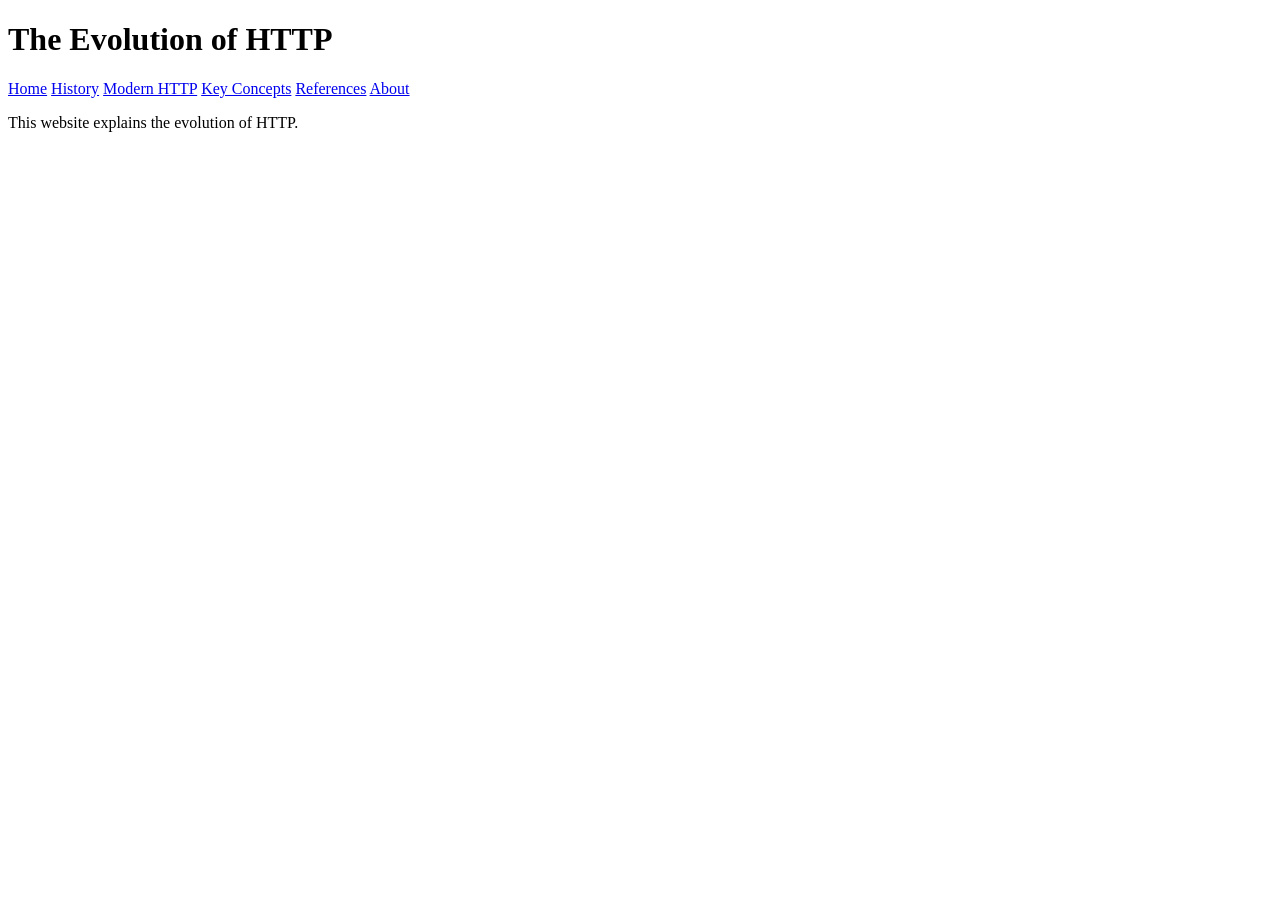
==== index.html @ ac3f4fe1 "Add initial HTML structure for HTTP evolution site" ====
<!DOCTYPE html>
<html>
<head>
  <title>Evolution of HTTP</title>
  <link rel="stylesheet" href="style.css">
</head>

<body>

<header>
  <h1>The Evolution of HTTP</h1>
</header>

<nav>
  <a href="index.html">Home</a>
  <a href="history.html">History</a>
  <a href="modern.html">Modern HTTP</a>
  <a href="concepts.html">Key Concepts</a>
  <a href="references.html">References</a>
  <a href="about.html">About</a>
</nav>

<main>
  <p>This website explains the evolution of HTTP.</p>
</main>

</body>
</html>
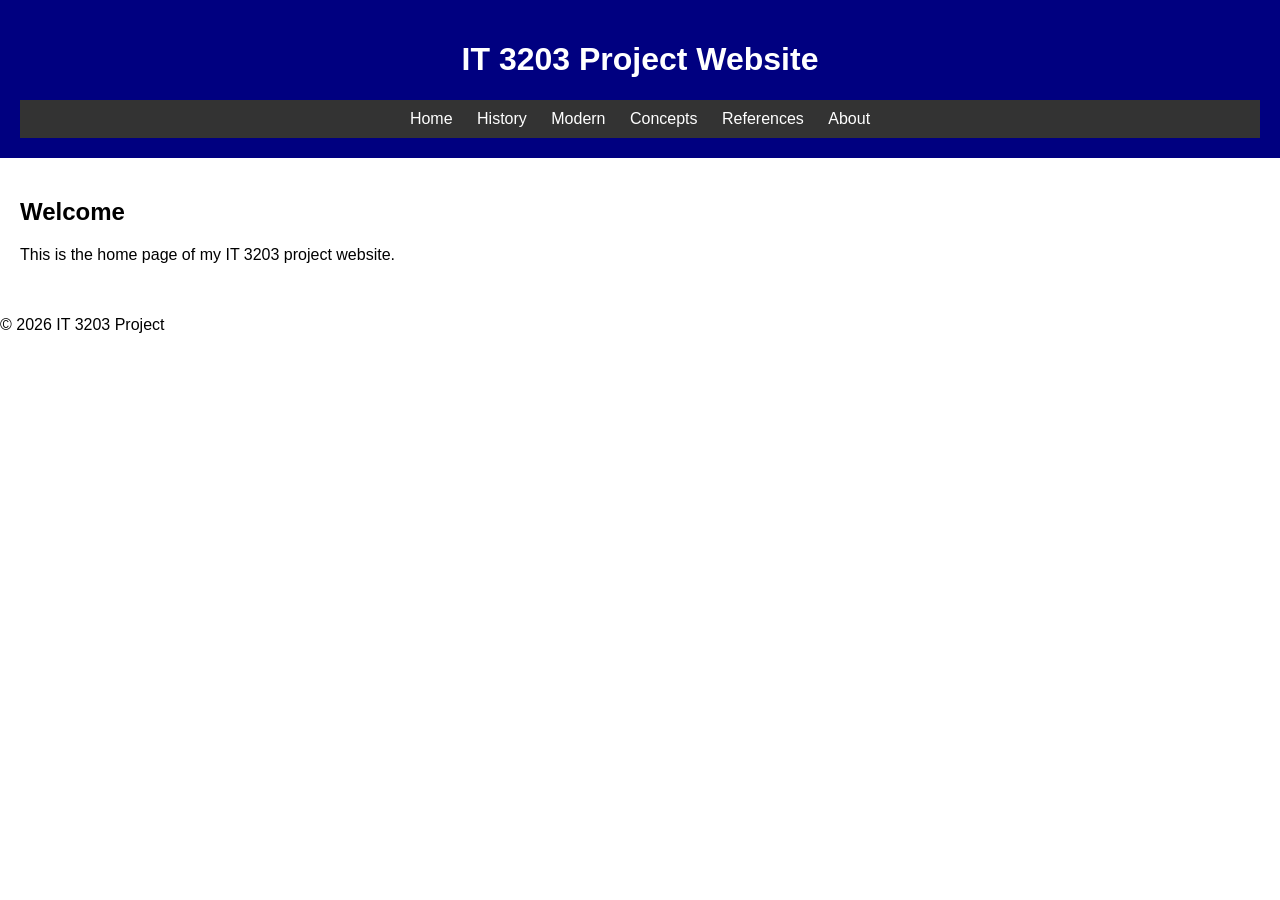
==== commit d1355fae: "Update index.html for IT 3203 project website" ====
--- a/index.html
+++ b/index.html
@@ -1,28 +1,32 @@
 <!DOCTYPE html>
-<html>
+<html lang="en">
 <head>
-  <title>Evolution of HTTP</title>
-  <link rel="stylesheet" href="style.css">
+    <meta charset="UTF-8">
+    <title>Home - IT 3203 Project</title>
+    <link rel="stylesheet" href="style.css">
 </head>
-
 <body>
 
-<header>
-  <h1>The Evolution of HTTP</h1>
-</header>
+    <header>
+        <h1>IT 3203 Project Website</h1>
+        <nav>
+            <a href="index.html">Home</a>
+            <a href="history.html">History</a>
+            <a href="modern.html">Modern</a>
+            <a href="concepts.html">Concepts</a>
+            <a href="references.html">References</a>
+            <a href="about.html">About</a>
+        </nav>
+    </header>
 
-<nav>
-  <a href="index.html">Home</a>
-  <a href="history.html">History</a>
-  <a href="modern.html">Modern HTTP</a>
-  <a href="concepts.html">Key Concepts</a>
-  <a href="references.html">References</a>
-  <a href="about.html">About</a>
-</nav>
+    <main>
+        <h2>Welcome</h2>
+        <p>This is the home page of my IT 3203 project website.</p>
+    </main>
 
-<main>
-  <p>This website explains the evolution of HTTP.</p>
-</main>
+    <footer>
+        <p>&copy; 2026 IT 3203 Project</p>
+    </footer>
 
 </body>
 </html>
--- a/style.css
+++ b/style.css
@@ -0,0 +1,31 @@
+body {
+  font-family: Arial;
+  margin: 0;
+}
+
+header {
+  background: navy;
+  color: white;
+  padding: 20px;
+  text-align: center;
+}
+
+nav {
+  background: #333;
+  padding: 10px;
+  text-align: center;
+}
+
+nav a {
+  color: white;
+  margin: 10px;
+  text-decoration: none;
+}
+
+nav a:hover {
+  color: yellow;
+}
+
+main {
+  padding: 20px;
+}
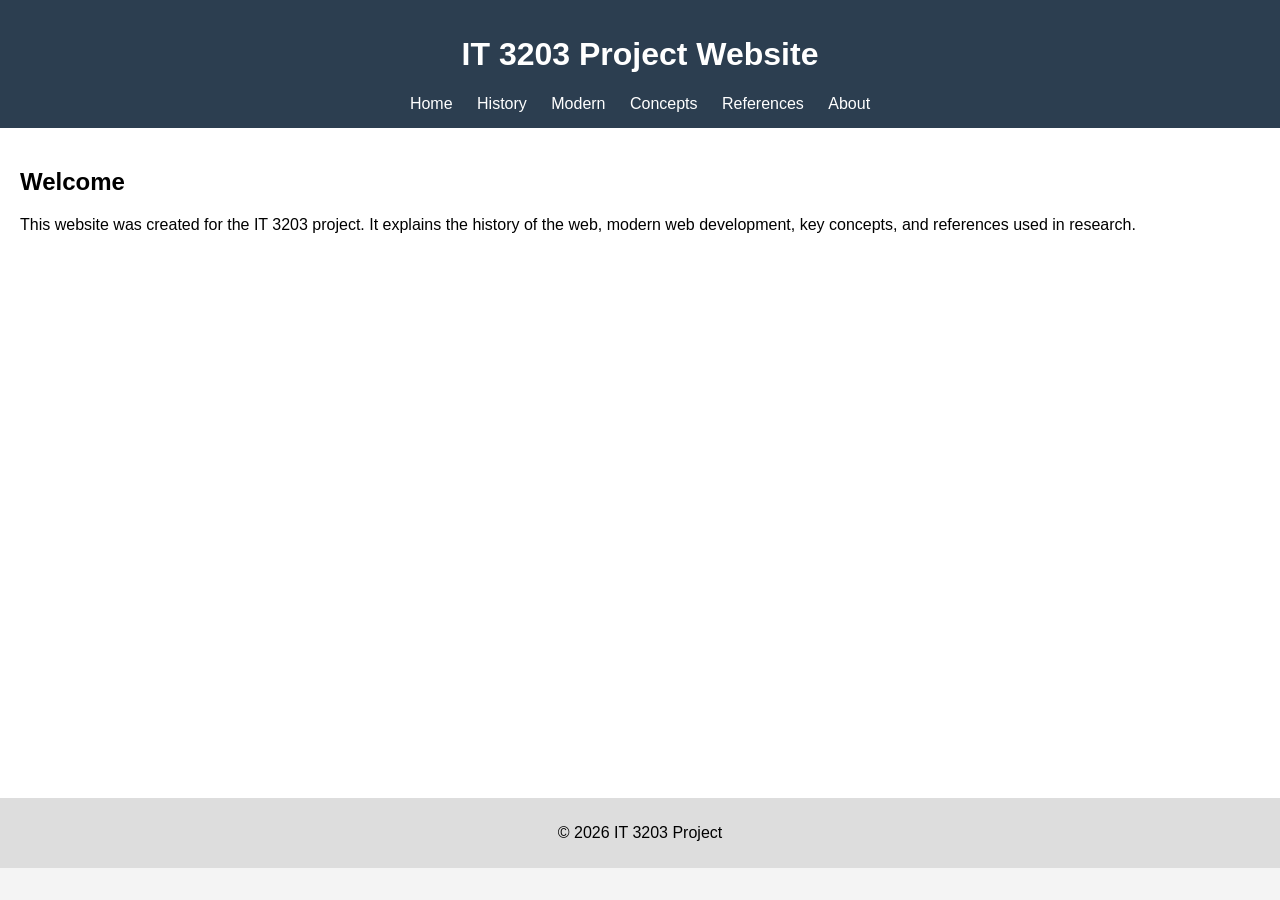
==== commit ca38227e: "Refactor index.html structure and update content Reorganized header and main sections, updated conte" ====
--- a/index.html
+++ b/index.html
@@ -7,26 +7,27 @@
 </head>
 <body>
 
-    <header>
-        <h1>IT 3203 Project Website</h1>
-        <nav>
-            <a href="index.html">Home</a>
-            <a href="history.html">History</a>
-            <a href="modern.html">Modern</a>
-            <a href="concepts.html">Concepts</a>
-            <a href="references.html">References</a>
-            <a href="about.html">About</a>
-        </nav>
-    </header>
+<header>
+    <h1>IT 3203 Project Website</h1>
 
-    <main>
-        <h2>Welcome</h2>
-        <p>This is the home page of my IT 3203 project website.</p>
-    </main>
+    <nav>
+        <a href="index.html">Home</a>
+        <a href="history.html">History</a>
+        <a href="modern.html">Modern</a>
+        <a href="concepts.html">Concepts</a>
+        <a href="references.html">References</a>
+        <a href="about.html">About</a>
+    </nav>
+</header>
 
-    <footer>
-        <p>&copy; 2026 IT 3203 Project</p>
-    </footer>
+<main>
+    <h2>Welcome</h2>
+    <p>This website was created for the IT 3203 project. It explains the history of the web, modern web development, key concepts, and references used in research.</p>
+</main>
+
+<footer>
+    <p>&copy; 2026 IT 3203 Project</p>
+</footer>
 
 </body>
 </html>
--- a/style.css
+++ b/style.css
@@ -1,31 +1,35 @@
 body {
-  font-family: Arial;
-  margin: 0;
+    font-family: Arial, sans-serif;
+    margin: 0;
+    padding: 0;
+    background: #f4f4f4;
 }
 
 header {
-  background: navy;
-  color: white;
-  padding: 20px;
-  text-align: center;
-}
-
-nav {
-  background: #333;
-  padding: 10px;
-  text-align: center;
+    background: #2c3e50;
+    color: white;
+    padding: 15px;
+    text-align: center;
 }
 
 nav a {
-  color: white;
-  margin: 10px;
-  text-decoration: none;
+    color: white;
+    margin: 0 10px;
+    text-decoration: none;
 }
 
 nav a:hover {
-  color: yellow;
+    text-decoration: underline;
 }
 
 main {
-  padding: 20px;
+    padding: 20px;
+    background: white;
+    min-height: 70vh;
 }
+
+footer {
+    text-align: center;
+    padding: 10px;
+    background: #ddd;
+}
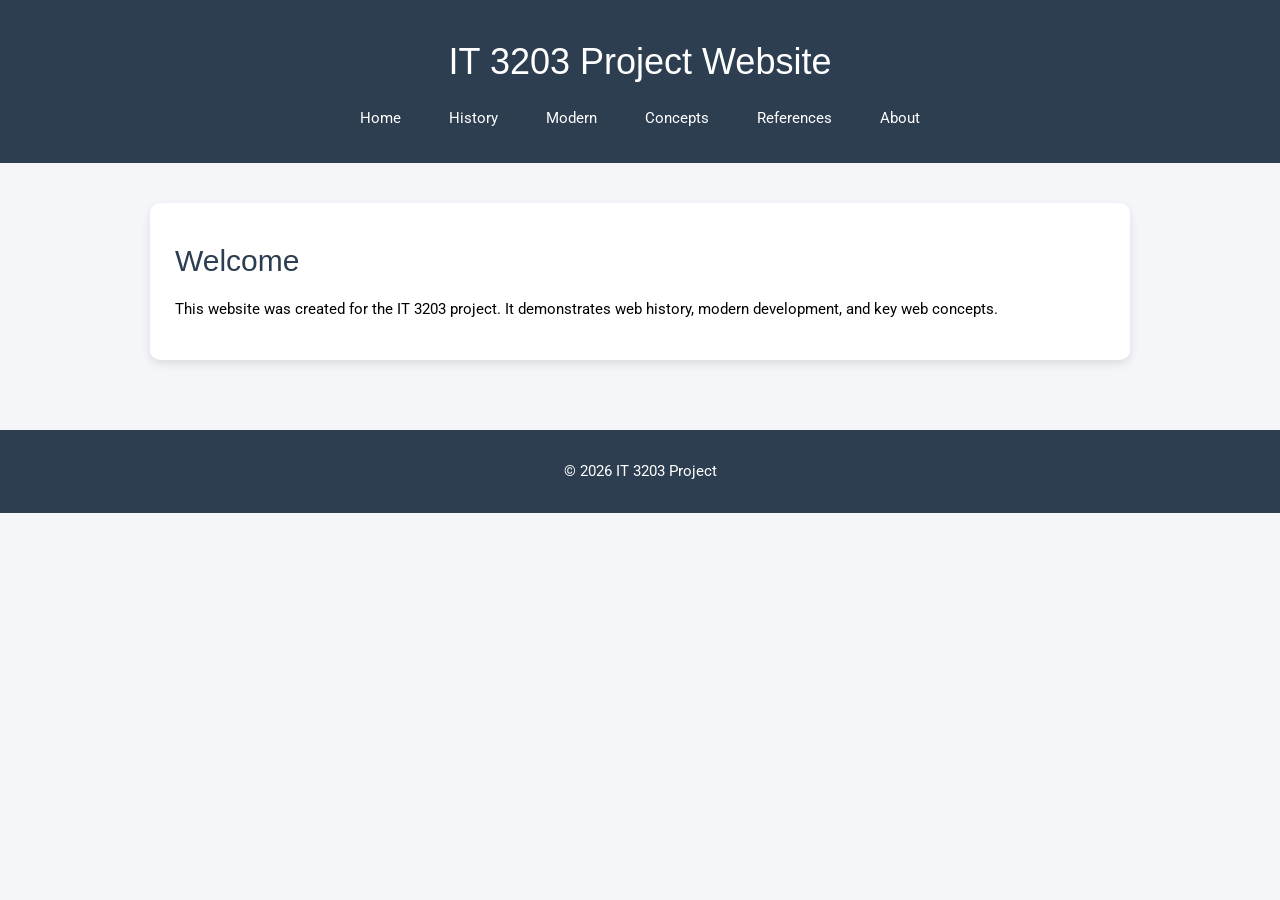
==== commit e1493aa6: "Revise welcome section and update footer copyright Updated content and structure for the project web" ====
--- a/index.html
+++ b/index.html
@@ -3,8 +3,12 @@
 <head>
     <meta charset="UTF-8">
     <title>Home - IT 3203 Project</title>
+
+    <link rel="stylesheet" href="https://www.w3schools.com/w3css/4/w3.css">
+    <link href="https://fonts.googleapis.com/css2?family=Roboto:wght@300;400;700&display=swap" rel="stylesheet">
     <link rel="stylesheet" href="style.css">
 </head>
+
 <body>
 
 <header>
@@ -21,12 +25,14 @@
 </header>
 
 <main>
-    <h2>Welcome</h2>
-    <p>This website was created for the IT 3203 project. It explains the history of the web, modern web development, key concepts, and references used in research.</p>
+    <div class="card">
+        <h2>Welcome</h2>
+        <p>This website was created for the IT 3203 project. It demonstrates web history, modern development, and key web concepts.</p>
+    </div>
 </main>
 
 <footer>
-    <p>&copy; 2026 IT 3203 Project</p>
+    <p>© 2026 IT 3203 Project</p>
 </footer>
 
 </body>
--- a/style.css
+++ b/style.css
@@ -1,35 +1,69 @@
+/* ===== GLOBAL ===== */
 body {
-    font-family: Arial, sans-serif;
-    margin: 0;
-    padding: 0;
-    background: #f4f4f4;
+    font-family: "Roboto", Arial, sans-serif;
+    background-color: #f4f6f9;
 }
 
+/* ===== TOP HEADER ===== */
 header {
     background: #2c3e50;
     color: white;
-    padding: 15px;
     text-align: center;
+    padding: 25px 10px;
+}
+
+/* ===== NAVIGATION BAR ===== */
+nav {
+    margin-top: 10px;
 }
 
 nav a {
     color: white;
+    text-decoration: none;
     margin: 0 10px;
-    text-decoration: none;
+    padding: 8px 12px;
+    border-radius: 6px;
+    display: inline-block;
 }
 
 nav a:hover {
-    text-decoration: underline;
+    background-color: rgba(255,255,255,0.2);
 }
 
+/* ===== MAIN LAYOUT ===== */
 main {
-    padding: 20px;
-    background: white;
-    min-height: 70vh;
+    max-width: 1000px;
+    margin: 30px auto;
+    padding: 10px;
 }
 
+/* ===== W3 CARD STYLE SECTIONS ===== */
+.card {
+    background: white;
+    padding: 25px;
+    margin-bottom: 20px;
+    border-radius: 10px;
+    box-shadow: 0 4px 10px rgba(0,0,0,0.1);
+}
+
+/* ===== HEADINGS ===== */
+h2 {
+    color: #2c3e50;
+}
+
+/* ===== FOOTER ===== */
 footer {
+    background: #2c3e50;
+    color: white;
     text-align: center;
-    padding: 10px;
-    background: #ddd;
+    padding: 15px;
+    margin-top: 40px;
 }
+
+/* ===== MOBILE RESPONSIVE ===== */
+@media (max-width: 768px) {
+    nav a {
+        display: block;
+        margin: 5px 0;
+    }
+}
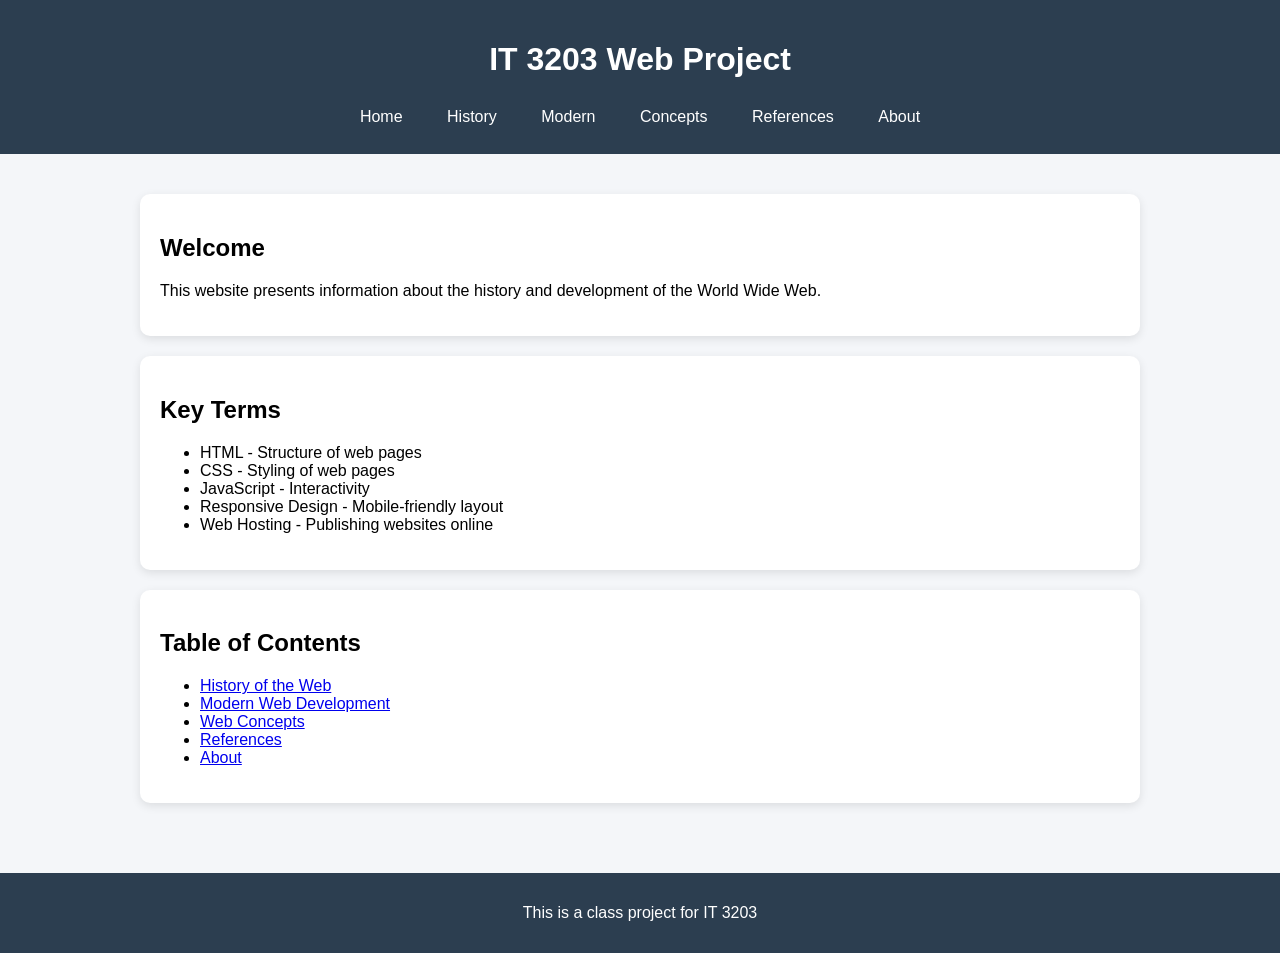
==== commit 1d837420: "Update index.html content and structure" ====
--- a/index.html
+++ b/index.html
@@ -3,16 +3,13 @@
 <head>
     <meta charset="UTF-8">
     <title>Home - IT 3203 Project</title>
-
-    <link rel="stylesheet" href="https://www.w3schools.com/w3css/4/w3.css">
-    <link href="https://fonts.googleapis.com/css2?family=Roboto:wght@300;400;700&display=swap" rel="stylesheet">
     <link rel="stylesheet" href="style.css">
 </head>
 
 <body>
 
 <header>
-    <h1>IT 3203 Project Website</h1>
+    <h1>IT 3203 Web Project</h1>
 
     <nav>
         <a href="index.html">Home</a>
@@ -25,14 +22,38 @@
 </header>
 
 <main>
-    <div class="card">
-        <h2>Welcome</h2>
-        <p>This website was created for the IT 3203 project. It demonstrates web history, modern development, and key web concepts.</p>
-    </div>
+
+<div class="card">
+    <h2>Welcome</h2>
+    <p>This website presents information about the history and development of the World Wide Web.</p>
+</div>
+
+<div class="card">
+    <h2>Key Terms</h2>
+    <ul>
+        <li>HTML - Structure of web pages</li>
+        <li>CSS - Styling of web pages</li>
+        <li>JavaScript - Interactivity</li>
+        <li>Responsive Design - Mobile-friendly layout</li>
+        <li>Web Hosting - Publishing websites online</li>
+    </ul>
+</div>
+
+<div class="card">
+    <h2>Table of Contents</h2>
+    <ul>
+        <li><a href="history.html">History of the Web</a></li>
+        <li><a href="modern.html">Modern Web Development</a></li>
+        <li><a href="concepts.html">Web Concepts</a></li>
+        <li><a href="references.html">References</a></li>
+        <li><a href="about.html">About</a></li>
+    </ul>
+</div>
+
 </main>
 
 <footer>
-    <p>© 2026 IT 3203 Project</p>
+    <p>This is a class project for IT 3203</p>
 </footer>
 
 </body>
--- a/style.css
+++ b/style.css
@@ -1,57 +1,43 @@
-/* ===== GLOBAL ===== */
 body {
-    font-family: "Roboto", Arial, sans-serif;
+    font-family: Arial, sans-serif;
     background-color: #f4f6f9;
+    margin: 0;
 }
 
-/* ===== TOP HEADER ===== */
 header {
     background: #2c3e50;
     color: white;
     text-align: center;
-    padding: 25px 10px;
-}
-
-/* ===== NAVIGATION BAR ===== */
-nav {
-    margin-top: 10px;
+    padding: 20px;
 }
 
 nav a {
     color: white;
     text-decoration: none;
-    margin: 0 10px;
+    margin: 0 8px;
     padding: 8px 12px;
-    border-radius: 6px;
     display: inline-block;
+    border-radius: 5px;
 }
 
 nav a:hover {
-    background-color: rgba(255,255,255,0.2);
+    background: rgba(255,255,255,0.2);
 }
 
-/* ===== MAIN LAYOUT ===== */
 main {
     max-width: 1000px;
     margin: 30px auto;
     padding: 10px;
 }
 
-/* ===== W3 CARD STYLE SECTIONS ===== */
 .card {
     background: white;
-    padding: 25px;
+    padding: 20px;
     margin-bottom: 20px;
     border-radius: 10px;
-    box-shadow: 0 4px 10px rgba(0,0,0,0.1);
+    box-shadow: 0 3px 10px rgba(0,0,0,0.1);
 }
 
-/* ===== HEADINGS ===== */
-h2 {
-    color: #2c3e50;
-}
-
-/* ===== FOOTER ===== */
 footer {
     background: #2c3e50;
     color: white;
@@ -60,10 +46,12 @@
     margin-top: 40px;
 }
 
-/* ===== MOBILE RESPONSIVE ===== */
-@media (max-width: 768px) {
-    nav a {
-        display: block;
-        margin: 5px 0;
-    }
+table {
+    width: 100%;
+    border-collapse: collapse;
 }
+
+th, td {
+    border: 1px solid #ccc;
+    padding: 10px;
+}
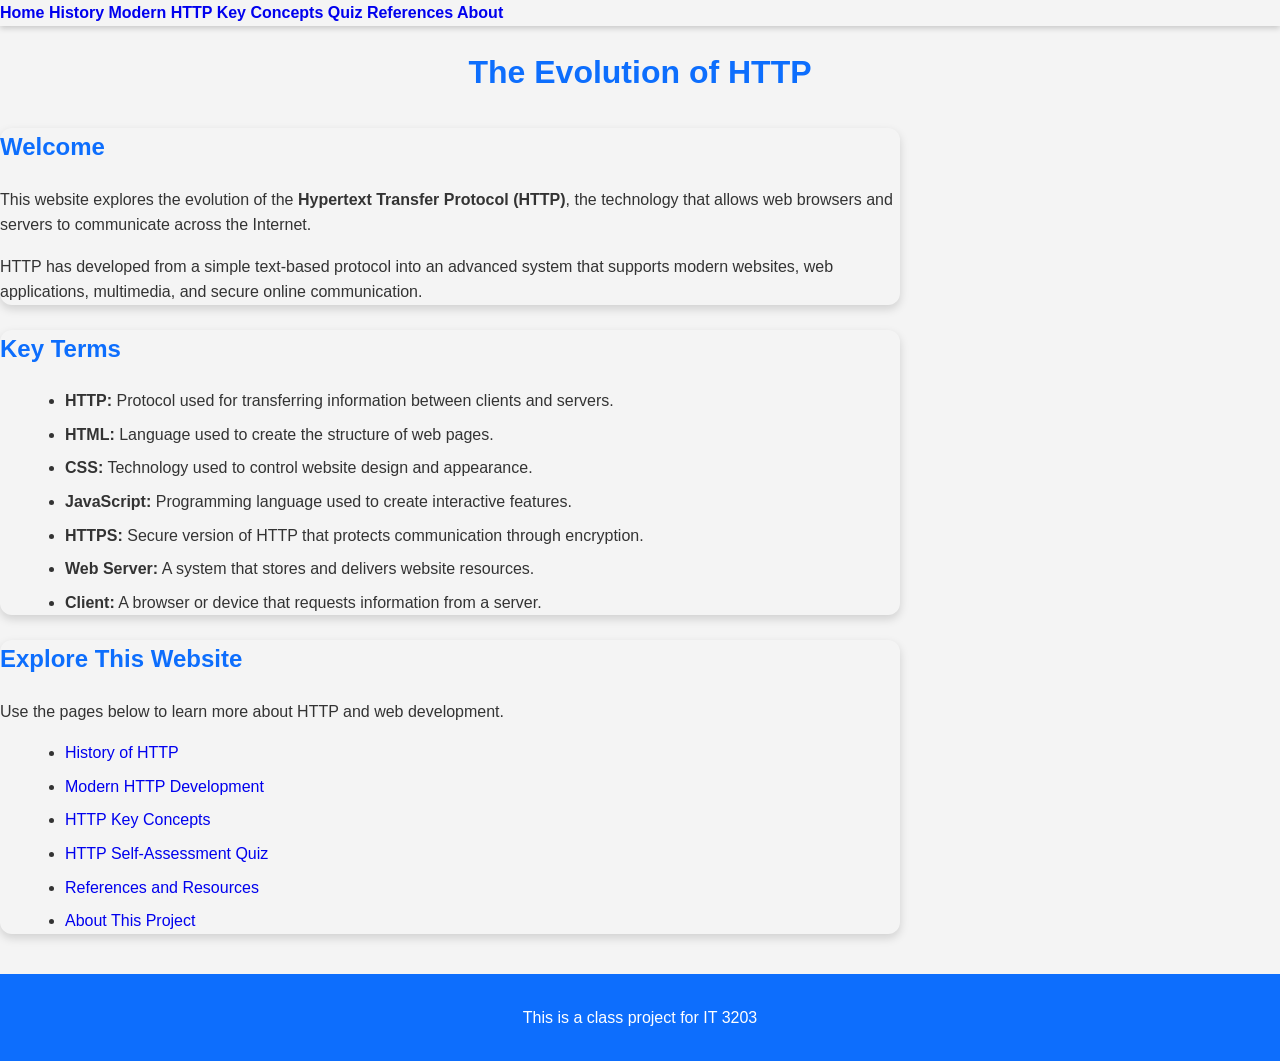
==== commit 7d802bb0: "Update index.html" ====
--- a/index.html
+++ b/index.html
@@ -1,60 +1,231 @@
 <!DOCTYPE html>
 <html lang="en">
+
 <head>
+
     <meta charset="UTF-8">
-    <title>Home - IT 3203 Project</title>
+    <meta name="viewport" content="width=device-width, initial-scale=1.0">
+
+    <title>Home - Evolution of HTTP</title>
+
+    <!-- Main stylesheet -->
     <link rel="stylesheet" href="style.css">
+
+    <!-- W3.CSS Framework -->
+    <link rel="stylesheet" href="https://www.w3schools.com/w3css/5/w3.css">
+
 </head>
 
+
 <body>
 
+
+<!-- Navigation Menu -->
 <header>
-    <h1>IT 3203 Web Project</h1>
-
-    <nav>
-        <a href="index.html">Home</a>
-        <a href="history.html">History</a>
-        <a href="modern.html">Modern</a>
-        <a href="concepts.html">Concepts</a>
-        <a href="references.html">References</a>
-        <a href="about.html">About</a>
-    </nav>
+
+<div class="w3-bar w3-blue">
+
+    <a href="index.html" class="w3-bar-item w3-button w3-dark-grey">
+        Home
+    </a>
+
+    <a href="history.html" class="w3-bar-item w3-button">
+        History
+    </a>
+
+    <a href="modern.html" class="w3-bar-item w3-button">
+        Modern HTTP
+    </a>
+
+    <a href="concepts.html" class="w3-bar-item w3-button">
+        Key Concepts
+    </a>
+
+    <a href="quiz.html" class="w3-bar-item w3-button">
+        Quiz
+    </a>
+
+    <a href="references.html" class="w3-bar-item w3-button">
+        References
+    </a>
+
+    <a href="about.html" class="w3-bar-item w3-button">
+        About
+    </a>
+
+</div>
+
+
+<h1>The Evolution of HTTP</h1>
+
+
 </header>
 
-<main>
-
-<div class="card">
-    <h2>Welcome</h2>
-    <p>This website presents information about the history and development of the World Wide Web.</p>
-</div>
-
-<div class="card">
-    <h2>Key Terms</h2>
-    <ul>
-        <li>HTML - Structure of web pages</li>
-        <li>CSS - Styling of web pages</li>
-        <li>JavaScript - Interactivity</li>
-        <li>Responsive Design - Mobile-friendly layout</li>
-        <li>Web Hosting - Publishing websites online</li>
-    </ul>
-</div>
-
-<div class="card">
-    <h2>Table of Contents</h2>
-    <ul>
-        <li><a href="history.html">History of the Web</a></li>
-        <li><a href="modern.html">Modern Web Development</a></li>
-        <li><a href="concepts.html">Web Concepts</a></li>
-        <li><a href="references.html">References</a></li>
-        <li><a href="about.html">About</a></li>
-    </ul>
-</div>
+
+
+
+<!-- Main Website Content -->
+<main class="w3-content" style="max-width:900px; margin-top:30px;">
+
+
+
+<!-- Introduction Section -->
+<div class="card w3-card w3-padding w3-white">
+
+
+<h2>Welcome</h2>
+
+
+<p>
+This website explores the evolution of the 
+<b>Hypertext Transfer Protocol (HTTP)</b>, the technology that allows
+web browsers and servers to communicate across the Internet.
+</p>
+
+
+<p>
+HTTP has developed from a simple text-based protocol into an advanced
+system that supports modern websites, web applications, multimedia,
+and secure online communication.
+</p>
+
+
+</div>
+
+
+
+
+<!-- Key Terms Section -->
+<div class="card w3-card w3-padding w3-white w3-margin-top">
+
+
+<h2>Key Terms</h2>
+
+
+<ul>
+
+<li>
+<b>HTTP:</b> Protocol used for transferring information between clients and servers.
+</li>
+
+
+<li>
+<b>HTML:</b> Language used to create the structure of web pages.
+</li>
+
+
+<li>
+<b>CSS:</b> Technology used to control website design and appearance.
+</li>
+
+
+<li>
+<b>JavaScript:</b> Programming language used to create interactive features.
+</li>
+
+
+<li>
+<b>HTTPS:</b> Secure version of HTTP that protects communication through encryption.
+</li>
+
+
+<li>
+<b>Web Server:</b> A system that stores and delivers website resources.
+</li>
+
+
+<li>
+<b>Client:</b> A browser or device that requests information from a server.
+</li>
+
+
+</ul>
+
+
+</div>
+
+
+
+
+<!-- Website Navigation Guide -->
+<div class="card w3-card w3-padding w3-white w3-margin-top">
+
+
+<h2>Explore This Website</h2>
+
+
+<p>
+Use the pages below to learn more about HTTP and web development.
+</p>
+
+
+<ul>
+
+<li>
+<a href="history.html">
+History of HTTP
+</a>
+</li>
+
+
+<li>
+<a href="modern.html">
+Modern HTTP Development
+</a>
+</li>
+
+
+<li>
+<a href="concepts.html">
+HTTP Key Concepts
+</a>
+</li>
+
+
+<li>
+<a href="quiz.html">
+HTTP Self-Assessment Quiz
+</a>
+</li>
+
+
+<li>
+<a href="references.html">
+References and Resources
+</a>
+</li>
+
+
+<li>
+<a href="about.html">
+About This Project
+</a>
+</li>
+
+
+</ul>
+
+
+</div>
+
+
 
 </main>
 
+
+
+
+<!-- Footer -->
 <footer>
-    <p>This is a class project for IT 3203</p>
+
+<p>
+This is a class project for IT 3203
+</p>
+
 </footer>
 
+
+
 </body>
+
 </html>
--- a/style.css
+++ b/style.css
@@ -1,57 +1,222 @@
+/* =====================================================
+   IT 3203 - HTTP Project
+   Author: Your Name
+   Description: Main stylesheet for the website
+===================================================== */
+
+/* General Page Styling */
 body {
-    font-family: Arial, sans-serif;
-    background-color: #f4f6f9;
+    font-family: Arial, Helvetica, sans-serif;
+    background-color: #f4f4f4;
+    color: #333;
     margin: 0;
-}
-
-header {
-    background: #2c3e50;
+    padding: 0;
+    line-height: 1.6;
+}
+
+/* Navigation Bar */
+.w3-bar {
+    box-shadow: 0 2px 6px rgba(0,0,0,0.2);
+}
+
+.w3-bar .w3-button {
+    font-weight: bold;
+    transition: background-color 0.3s;
+}
+
+.w3-bar .w3-button:hover {
+    background-color: #0b5ed7 !important;
+    color: white !important;
+}
+
+/* Main Content Container */
+.w3-content {
+    margin-top: 30px;
+    margin-bottom: 40px;
+}
+
+/* Cards */
+.w3-card {
+    border-radius: 12px;
+    box-shadow: 0 4px 10px rgba(0,0,0,0.15);
+}
+
+/* Headings */
+h1 {
+    color: #0d6efd;
+    text-align: center;
+    margin-bottom: 15px;
+}
+
+h2 {
+    color: #0d6efd;
+    margin-top: 25px;
+}
+
+h3 {
+    color: #333;
+}
+
+/* Paragraphs */
+p {
+    font-size: 16px;
+}
+
+/* Images */
+img {
+    width: 100%;
+    max-width: 700px;
+    display: block;
+    margin: 20px auto;
+    border-radius: 10px;
+    box-shadow: 0 3px 8px rgba(0,0,0,0.2);
+}
+
+/* Lists */
+ul {
+    margin-left: 25px;
+}
+
+li {
+    margin-bottom: 8px;
+}
+
+/* Links */
+a {
+    text-decoration: none;
+}
+
+a:hover {
+    text-decoration: underline;
+}
+
+/* Quiz Inputs */
+input[type=text] {
+    width: 100%;
+    padding: 10px;
+    margin-top: 10px;
+    margin-bottom: 20px;
+    border: 1px solid #ccc;
+    border-radius: 6px;
+    font-size: 16px;
+}
+
+input[type=radio],
+input[type=checkbox] {
+    margin-right: 10px;
+    margin-top: 10px;
+}
+
+/* Quiz Buttons */
+button {
+    padding: 12px 24px;
+    border: none;
+    border-radius: 6px;
+    cursor: pointer;
+    font-size: 16px;
+    margin: 10px;
+    transition: transform 0.2s;
+}
+
+button:hover {
+    transform: scale(1.05);
+}
+
+/* Results Box */
+#results {
+    margin-top: 30px;
+    padding: 20px;
+    border-radius: 10px;
+    background: #f8f9fa;
+    border: 2px solid #ddd;
+}
+
+/* Success and Error Colors */
+.correct {
+    color: green;
+    font-weight: bold;
+}
+
+.incorrect {
+    color: red;
+    font-weight: bold;
+}
+
+.pass {
+    color: green;
+    font-size: 28px;
+    font-weight: bold;
+}
+
+.fail {
+    color: red;
+    font-size: 28px;
+    font-weight: bold;
+}
+
+/* Horizontal Lines */
+hr {
+    margin-top: 25px;
+    margin-bottom: 25px;
+    border: 0;
+    border-top: 1px solid #ddd;
+}
+
+/* Footer */
+footer {
+    text-align: center;
+    background: #0d6efd;
     color: white;
-    text-align: center;
-    padding: 20px;
-}
-
-nav a {
-    color: white;
-    text-decoration: none;
-    margin: 0 8px;
-    padding: 8px 12px;
-    display: inline-block;
-    border-radius: 5px;
-}
-
-nav a:hover {
-    background: rgba(255,255,255,0.2);
-}
-
-main {
-    max-width: 1000px;
-    margin: 30px auto;
-    padding: 10px;
-}
-
-.card {
-    background: white;
-    padding: 20px;
-    margin-bottom: 20px;
-    border-radius: 10px;
-    box-shadow: 0 3px 10px rgba(0,0,0,0.1);
-}
-
-footer {
-    background: #2c3e50;
-    color: white;
-    text-align: center;
     padding: 15px;
     margin-top: 40px;
 }
 
+/* Tables (if used later) */
 table {
     width: 100%;
     border-collapse: collapse;
-}
-
-th, td {
+    margin-top: 20px;
+}
+
+table,
+th,
+td {
     border: 1px solid #ccc;
+}
+
+th {
+    background-color: #0d6efd;
+    color: white;
     padding: 10px;
 }
+
+td {
+    padding: 10px;
+}
+
+/* Responsive Design */
+@media screen and (max-width: 768px) {
+
+    h1 {
+        font-size: 28px;
+    }
+
+    h2 {
+        font-size: 22px;
+    }
+
+    p {
+        font-size: 15px;
+    }
+
+    button {
+        width: 100%;
+        margin-top: 10px;
+    }
+
+    .w3-bar .w3-button {
+        display: block;
+        width: 100%;
+        text-align: left;
+    }
+}
